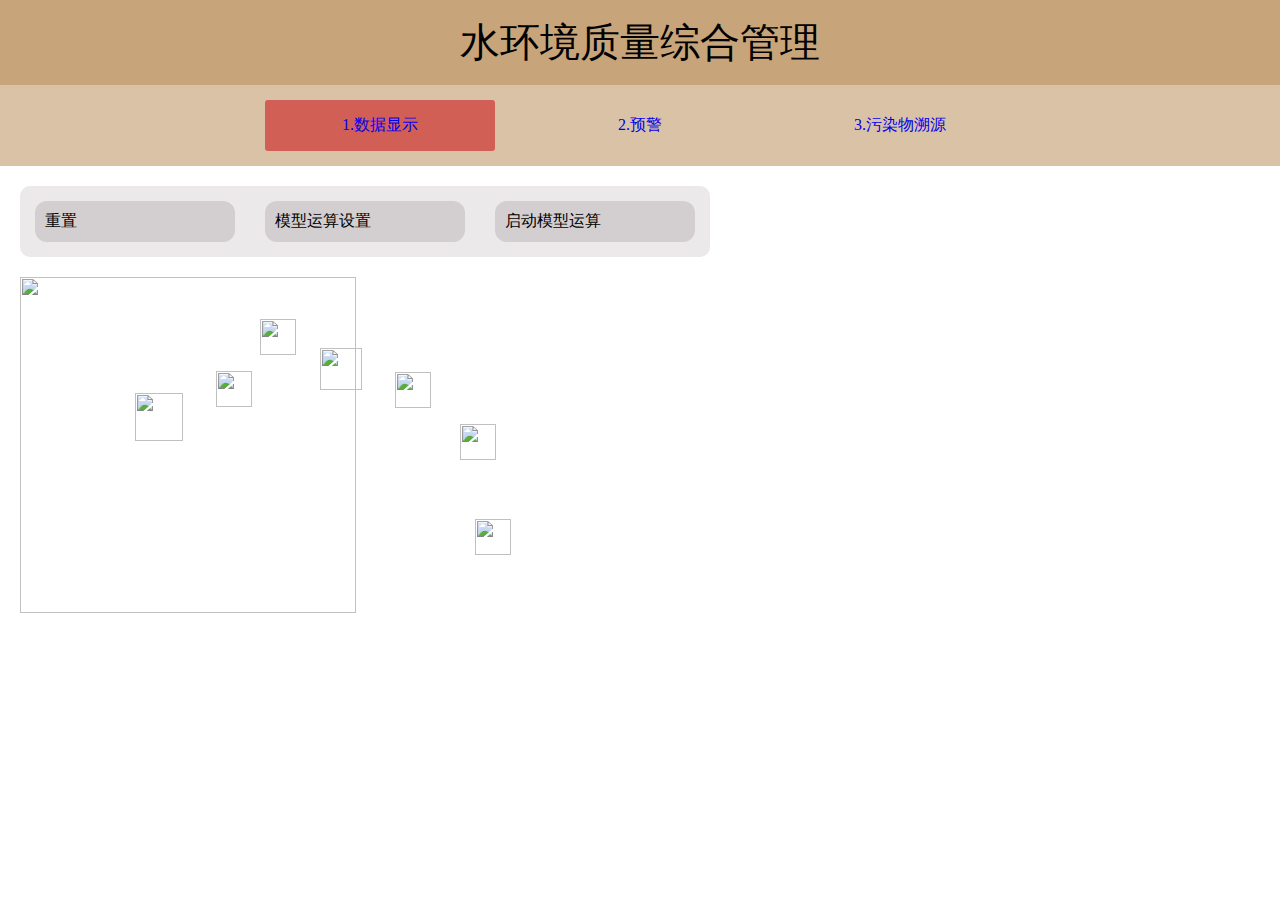
==== Menu.html @ 16c4db80 "Main codes" ====
<html>
<head>
<title>Dropdown menu tutorial test</title>
<link rel="stylesheet" href="Style.css">
</head>
<style>
    body {
      background-image: url('Pic1/white.jpg');
      width: 100%;
      background-repeat: no-repeat;
      background-attachment: fixed; 
      align-self: center;
      background-size: cover;
    }
    </style>
<body>
    <div class="head">
        <ul>
                水环境质量综合管理
        </ul>
    </div>
    <div class="menu-bar">
    <ul>
    <li class="active"><a href="#">1.数据显示</a>
        <div class="sub-menu-1">
                <ul>
                    <li><a href="Menu.html">1.1企业排放口</a></li>
                    <li><a href="Menu2.html">1.2河流断面</a></li>
                </ul>
        </div>
    </li>
    <li><a href="#">2.预警</a></li>
    <li><a href="#">3.污染物溯源</a></li>
    </ul>
    </div>

    <div class="rand">
        <ul class="aa">
            <li>重置</li>
            <li>模型运算设置</li>
            <li>启动模型运算</li>
        </ul>
    </div>

    <!--<div class="rand">
        <ul class="aa">
            <li>模型运算设置</li>
        </ul>
    </div>
    <div class="rand">
        <ul class="aa">
            <li>启动模型运算</li>
        </ul>
    </div>--> 


    <img src="Pic1/Mapb.jpg" width="537" height="336" class="center"/>
    <a href="chartA.html"><img src="Pic1/Circlea.png" width="56" height="48" class="new"/></a>
    <a href="https://www.tutorialspoint.com/How-to-use-an-image-as-a-link-in-HTML"><img src="Pic1/Circleb.png" width="36" height="36" class="newb"/></a>
    <a href="https://www.tutorialspoint.com/How-to-use-an-image-as-a-link-in-HTML"><img src="Pic1/Circlec.png" width="42" height="42" class="newc"/></a>
    <a href="https://www.tutorialspoint.com/How-to-use-an-image-as-a-link-in-HTML"><img src="Pic1/Circled.png" width="36" height="36" class="newd"/></a>
    <a href="https://www.tutorialspoint.com/How-to-use-an-image-as-a-link-in-HTML"><img src="Pic1/Circlee.png" width="36" height="36" class="newe"/></a>
    <a href="https://www.tutorialspoint.com/How-to-use-an-image-as-a-link-in-HTML"><img src="Pic1/Circlef.png" width="36" height="36" class="newf"/></a>
    <a href="https://www.tutorialspoint.com/How-to-use-an-image-as-a-link-in-HTML"><img src="Pic1/Circleg.png" width="36" height="36" class="newg"/></a>
    <form id="form1" runat="server">
        <div>
         <div class="map" style="width:580px;">
                <script type="text/javascript" src="http://api.map.baidu.com/api?key=&amp;v=1.1&amp;services=true"></script>
                <div style="WIDTH: 537px; HEIGHT: 336px;" id="dituContent"></div>
                  <script src="BaiduMap.js" type="text/javascript"></script>
                </div>
        </div>
        </form>
</body>
</html>
---- Style.css ----
*
{
    padding: 0;
    margin: 0;
}

.head
{
    background: rgba(193, 154, 107, 0.9);
    width: auto;
    text-align: center;
}

.head ul
{
display: inline-flex;
list-style: none;
color: rgb(0,0,0);
padding: 15px;
font-size: 40px;
font-family: Georgia, 'Times New Roman', Times, serif;

}
.menu-bar
{
    background:rgba(193, 154, 107, 0.6);
    width: 100%;
    text-align: center;
}

.menu-bar ul
{
    display: inline-flex;
    list-style: none;
    color: rgb(255, 255, 255);
}

.menu-bar ul li
{
    width: 200px;
    margin: 15px;
    padding: 15px;
}

.menu-bar ul li a 
{ 
    text-decoration: none;
    color: rgb;
}

.active, .menu-bar ul li:hover
{
    background: rgba(207, 52, 52, 0.7);
    border-radius: 3px;
}

.sub-menu-1
{
    display: none;   
}

.menu-bar ul li:hover .sub-menu-1
{
    display: block;
    position: absolute;
    background:rgba(193, 154, 107, 0.9);
    margin-top: 15px;
    margin-left: 15px;
}

.menu-bar ul li:hover .sub-menu-1 ul
{
    display: block;
    margin: 10px;
}

.menu-bar ul li:hover .sub-menu-1 ul li
{
    width:150px;
    padding: 10px;
    border-bottom: 1px dotted rgb(29, 12, 129);
    text-align: left;
    border-radius: 0px;
}

.menu-bar ul li:hover .sub-menu-1 ul li a:hover
{
    color: rgb(0,0,0);
}


.center {
    display: block;
    margin-left: 20px;
    margin-right: auto;
    margin-top: 20px;
    width: auto;
    margin-bottom: 100px;
  }

.new {
    display: block;
    margin-left: 135px ;
    margin-top: -320px;
    width: auto;
    margin-bottom: 50px;
}

.newb {
    display: block;
    margin-left: 216px ;
    margin-top: -120px;
    width: auto;
    margin-bottom: 50px;
}

.newc {
    display: block;
    margin-left: 320px ;
    margin-top: -109px;
    width: auto;
    margin-bottom: 50px;
}

.newd {
    display: block;
    margin-left: 395px ;
    margin-top: -68px;
    width: auto;
    margin-bottom: 50px;
}

.newe {
    display: block;
    margin-left: 460px ;
    margin-top: -34px;
    width: auto;
    margin-bottom: 50px;
}

.newf {
    display: block;
    margin-left: 475px ;
    margin-top: 59px;
    width: auto;
    margin-bottom: 50px;
}

.newg {
    display: block;
    margin-left: 260px ;
    margin-top: -286px;
    width: auto;
    margin-bottom: 50px;
}

.map

{
    margin-left: 580px;
    margin-top: -128px;
}

.rand
{   margin-top: 20px;
    margin-bottom: 0px;
    margin-left: 20px;
    background: none;
    width: 200px;
}


.rand ul
{
 display: inline-flex;
list-style: none;
background: rgb(155, 146, 149,0.2);
border-radius: 10px;
}

.rand ul li
{
background: rgb(155, 146, 149,0.3) ;
border-radius: 12px;
width: 180px;
margin: 15px;
padding: 10px;
}

.rand ul li:hover
{
 font-family:'Times New Roman', Times, serif;
 background:rgba(193, 154, 107, 0.9);
 border-radius: 8px;
 padding: 10px;
 width: 185px;
}

.chart 
{
    margin-left: 20px;
    margin-top: 20px;
}
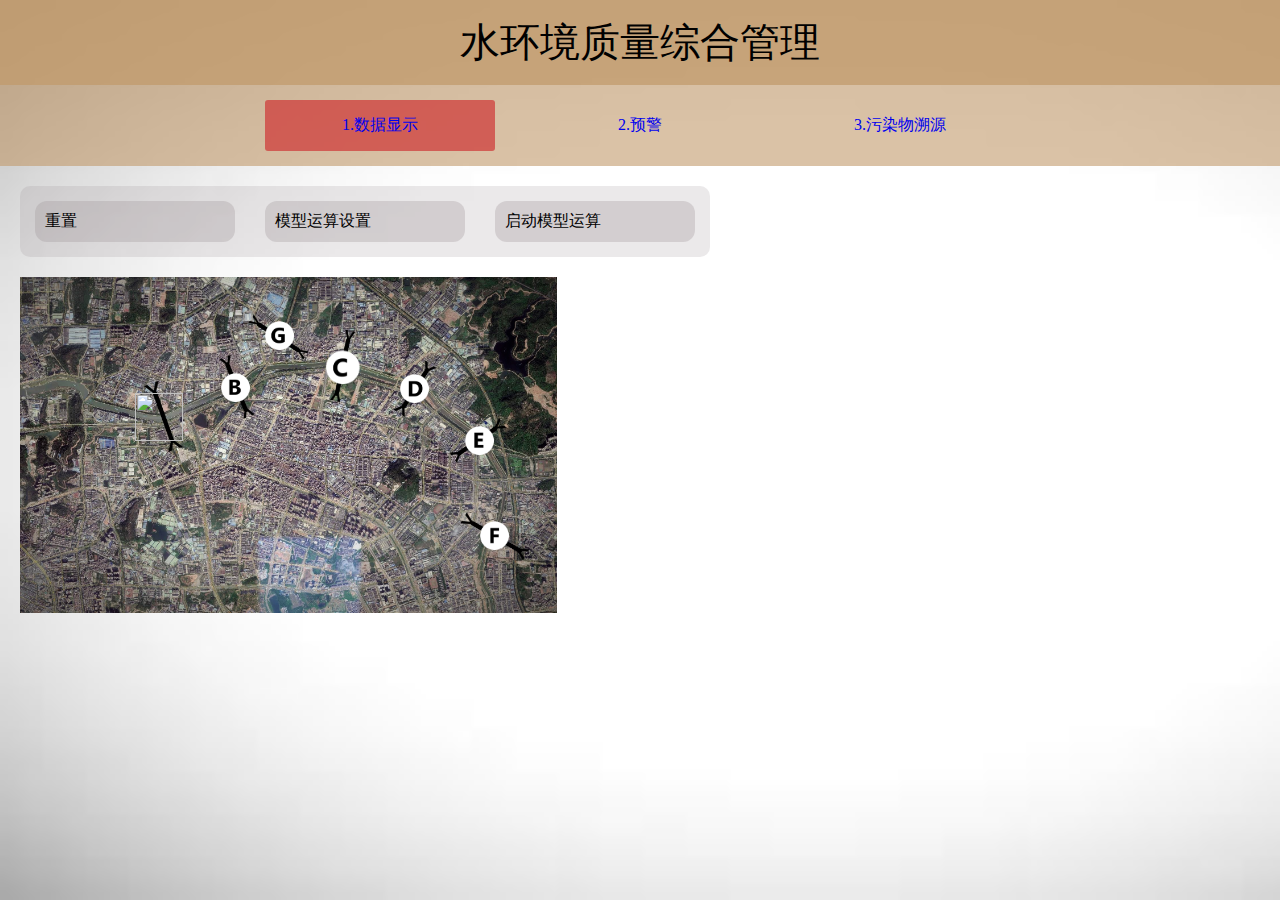
==== commit c702953b: "site is ready" ====
--- a/Menu.html
+++ b/Menu.html
@@ -54,14 +54,14 @@
     </div>--> 
 
 
-    <img src="Pic1/Mapb.jpg" width="537" height="336" class="center"/>
+    <img src="Pic1/mapb.jpg" width="537" height="336" class="center"/>
     <a href="chartA.html"><img src="Pic1/Circlea.png" width="56" height="48" class="new"/></a>
-    <a href="https://www.tutorialspoint.com/How-to-use-an-image-as-a-link-in-HTML"><img src="Pic1/Circleb.png" width="36" height="36" class="newb"/></a>
-    <a href="https://www.tutorialspoint.com/How-to-use-an-image-as-a-link-in-HTML"><img src="Pic1/Circlec.png" width="42" height="42" class="newc"/></a>
-    <a href="https://www.tutorialspoint.com/How-to-use-an-image-as-a-link-in-HTML"><img src="Pic1/Circled.png" width="36" height="36" class="newd"/></a>
-    <a href="https://www.tutorialspoint.com/How-to-use-an-image-as-a-link-in-HTML"><img src="Pic1/Circlee.png" width="36" height="36" class="newe"/></a>
-    <a href="https://www.tutorialspoint.com/How-to-use-an-image-as-a-link-in-HTML"><img src="Pic1/Circlef.png" width="36" height="36" class="newf"/></a>
-    <a href="https://www.tutorialspoint.com/How-to-use-an-image-as-a-link-in-HTML"><img src="Pic1/Circleg.png" width="36" height="36" class="newg"/></a>
+    <a href="https://www.tutorialspoint.com/How-to-use-an-image-as-a-link-in-HTML"><img src="Pic1/circleb.png" width="36" height="36" class="newb"/></a>
+    <a href="https://www.tutorialspoint.com/How-to-use-an-image-as-a-link-in-HTML"><img src="Pic1/circlec.png" width="42" height="42" class="newc"/></a>
+    <a href="https://www.tutorialspoint.com/How-to-use-an-image-as-a-link-in-HTML"><img src="Pic1/circled.png" width="36" height="36" class="newd"/></a>
+    <a href="https://www.tutorialspoint.com/How-to-use-an-image-as-a-link-in-HTML"><img src="Pic1/circlee.png" width="36" height="36" class="newe"/></a>
+    <a href="https://www.tutorialspoint.com/How-to-use-an-image-as-a-link-in-HTML"><img src="Pic1/circlef.png" width="36" height="36" class="newf"/></a>
+    <a href="https://www.tutorialspoint.com/How-to-use-an-image-as-a-link-in-HTML"><img src="Pic1/circleg.png" width="36" height="36" class="newg"/></a>
     <form id="form1" runat="server">
         <div>
          <div class="map" style="width:580px;">
--- a/Style.css
+++ b/Style.css
@@ -72,20 +72,6 @@
 {
     display: block;
     margin: 10px;
-}
-
-.menu-bar ul li:hover .sub-menu-1 ul li
-{
-    width:150px;
-    padding: 10px;
-    border-bottom: 1px dotted rgb(29, 12, 129);
-    text-align: left;
-    border-radius: 0px;
-}
-
-.menu-bar ul li:hover .sub-menu-1 ul li a:hover
-{
-    color: rgb(0,0,0);
 }
 
 
